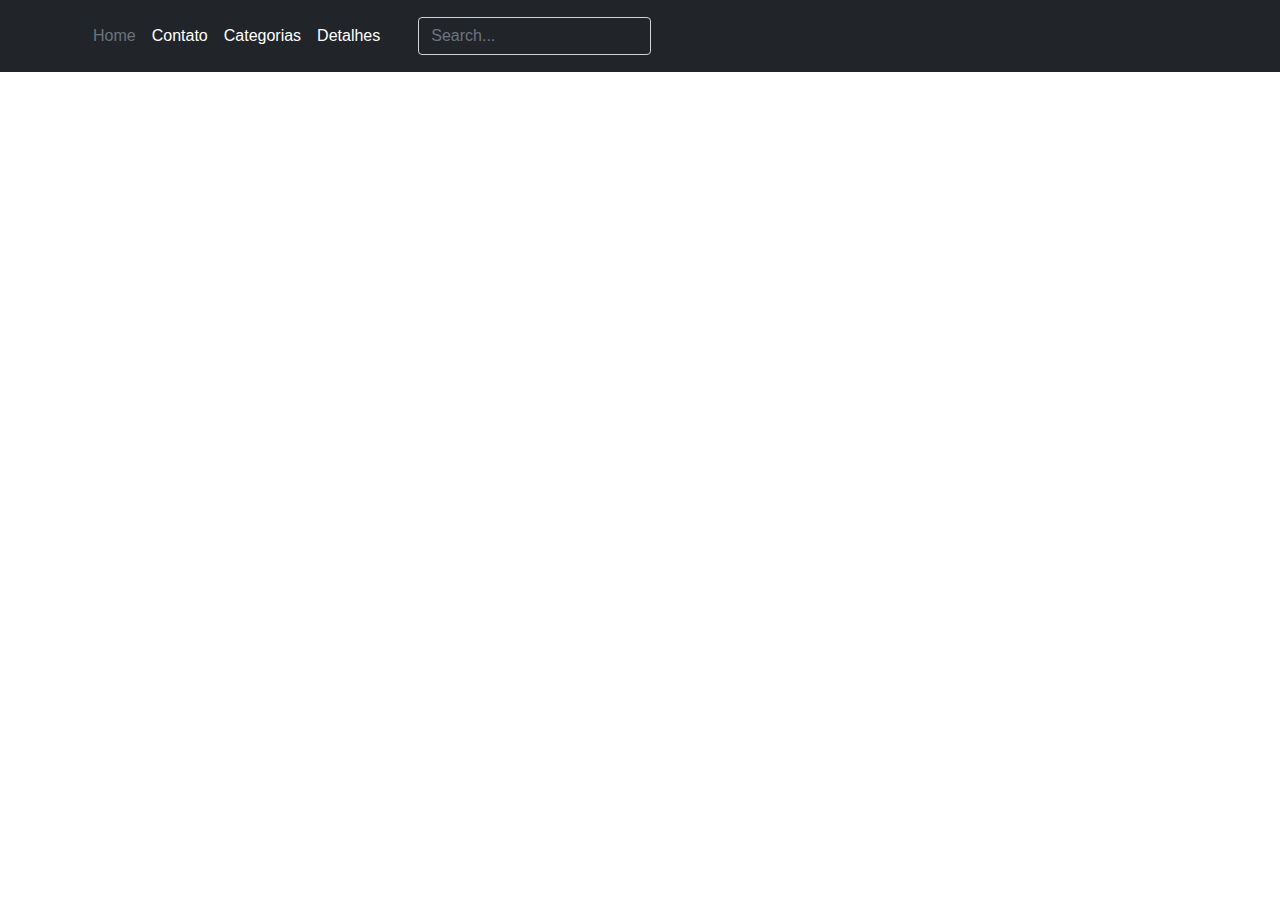
==== categorias.html @ 67e751a1 "adicionando a pagina categorias" ====
<!DOCTYPE html>
<html lang="pt-br">
<head>
    <meta charset="UTF-8">
    <meta name="viewport" content="width=device-width, initial-scale=1.0">
    <title>Eco Trend</title>
    <link rel="stylesheet" href="style.css">
    <link rel="stylesheet" href="https://maxcdn.bootstrapcdn.com/bootstrap/4.5.2/css/bootstrap.min.css">


</head>
<body>
    <header class="p-3 text-bg-dark">
        <div class="container">
            <div class="d-flex flex-wrap align-items-center justify-content-center justify-content-lg-start">
                <ul class="nav col-12 col-lg-auto me-lg-auto mb-2 justify-content-center mb-md-0">
                    <li><a href="index.html" class="nav-link px-2 text-secondary">Home</a></li>
                    <li><a href="#" class="nav-link px-2 text-white">Contato</a></li>
                    <li><a href="categorias.html" class="nav-link px-2 text-white">Categorias</a></li>
                    <li><a href="#" class="nav-link px-2 text-white">Detalhes</a></li>
                </ul>
                <form class="col-12 col-lg-auto mb-3 mb-lg-0 me-lg-3" role="search">
                    <input type="search" class="form-control form-control-dark text-bg-dark" placeholder="Search..."
                        aria-label="Search">
                </form>
            </div>
        </div>
    </header>
    
</body>
<script src="https://code.jquery.com/jquery-3.3.1.slim.min.js" integrity="sha384-q8i/X+965DzO0rT7abK41JStQIAqVgRVzpbzo5smXKp4YfRvH+8abtTE1Pi6jizo" crossorigin="anonymous"></script>
<script src="https://cdn.jsdelivr.net/npm/popper.js@1.14.3/dist/umd/popper.min.js" integrity="sha384-ZMP7rVo3mIykV+2+9J3UJ46jBk0WLaUAdn689aCwoqbBJiSnjAK/l8WvCWPIPm49" crossorigin="anonymous"></script>
<script src="https://cdn.jsdelivr.net/npm/bootstrap@4.1.3/dist/js/bootstrap.min.js" integrity="sha384-ChfqqxuZUCnJSK3+MXmPNIyE6ZbWh2IMqE241rYiqJxyMiZ6OW/JmZQ5stwEULTy" crossorigin="anonymous"></script>

</html>
---- style.css ----
.p-3 {
    padding: 1rem !important;
}

.text-bg-dark {
    color: #fff !important;
    background-color: RGBA(var(--bs-dark-rgb), var(--bs-bg-opacity, 1)) !important;
}
*, ::after, ::before {
    box-sizing: border-box;
}

header {
    display: block;
    unicode-bidi: isolate;
}
body {
    margin: 0;
    font-family: var(--bs-body-font-family);
    font-size: var(--bs-body-font-size);
    font-weight: var(--bs-body-font-weight);
    line-height: var(--bs-body-line-height);
    color: var(--bs-body-color);
    text-align: var(--bs-body-text-align);
    background-color: var(--bs-body-bg);
    -webkit-text-size-adjust: 100%;
    -webkit-tap-highlight-color: transparent;
}
:root {
    --bs-breakpoint-xs: 0;
    --bs-breakpoint-sm: 576px;
    --bs-breakpoint-md: 768px;
    --bs-breakpoint-lg: 992px;
    --bs-breakpoint-xl: 1200px;
    --bs-breakpoint-xxl: 1400px;
}
:root, [data-bs-theme=light] {
    --bs-blue: #0d6efd;
    --bs-indigo: #6610f2;
    --bs-purple: #6f42c1;
    --bs-pink: #d63384;
    --bs-red: #dc3545;
    --bs-orange: #fd7e14;
    --bs-yellow: #ffc107;
    --bs-green: #198754;
    --bs-teal: #20c997;
    --bs-cyan: #0dcaf0;
    --bs-black: #000;
    --bs-white: #fff;
    --bs-gray: #6c757d;
    --bs-gray-dark: #343a40;
    --bs-gray-100: #f8f9fa;
    --bs-gray-200: #e9ecef;
    --bs-gray-300: #dee2e6;
    --bs-gray-400: #ced4da;
    --bs-gray-500: #adb5bd;
    --bs-gray-600: #6c757d;
    --bs-gray-700: #495057;
    --bs-gray-800: #343a40;
    --bs-gray-900: #212529;
    --bs-primary: #0d6efd;
    --bs-secondary: #6c757d;
    --bs-success: #198754;
    --bs-info: #0dcaf0;
    --bs-warning: #ffc107;
    --bs-danger: #dc3545;
    --bs-light: #f8f9fa;
    --bs-dark: #212529;
    --bs-primary-rgb: 13, 110, 253;
    --bs-secondary-rgb: 108, 117, 125;
    --bs-success-rgb: 25, 135, 84;
    --bs-info-rgb: 13, 202, 240;
    --bs-warning-rgb: 255, 193, 7;
    --bs-danger-rgb: 220, 53, 69;
    --bs-light-rgb: 248, 249, 250;
    --bs-dark-rgb: 33, 37, 41;
    --bs-primary-text-emphasis: #052c65;
    --bs-secondary-text-emphasis: #2b2f32;
    --bs-success-text-emphasis: #0a3622;
    --bs-info-text-emphasis: #055160;
    --bs-warning-text-emphasis: #664d03;
    --bs-danger-text-emphasis: #58151c;
    --bs-light-text-emphasis: #495057;
    --bs-dark-text-emphasis: #495057;
    --bs-primary-bg-subtle: #cfe2ff;
    --bs-secondary-bg-subtle: #e2e3e5;
    --bs-success-bg-subtle: #d1e7dd;

}
:root {
    --docsearch-primary-color: #5468ff;
    --docsearch-text-color: #1c1e21;
    --docsearch-spacing: 12px;
    --docsearch-icon-stroke-width: 1.4;
    --docsearch-highlight-color: var(--docsearch-primary-color);
    --docsearch-muted-color: #969faf;
    --docsearch-container-background: rgba(101,108,133,0.8);
    --docsearch-logo-color: #5468ff;
    --docsearch-modal-width: 560px;
    --docsearch-modal-height: 600px;
    --docsearch-modal-background: #f5f6f7;
    --docsearch-modal-shadow: inset 1px 1px 0 0 hsla(0,0%,100%,0.5), 0 3px 8px 0 #555a64;
    --docsearch-searchbox-height: 56px;
    --docsearch-searchbox-background: #ebedf0;
    --docsearch-searchbox-focus-background: #fff;
    --docsearch-searchbox-shadow: inset 0 0 0 2px var(--docsearch-primary-color);
    --docsearch-hit-height: 56px;
    --docsearch-hit-color: #444950;
    --docsearch-hit-active-color: #fff;
    --docsearch-hit-background: #fff;
    --docsearch-hit-shadow: 0 1px 3px 0 #d4d9e1;
    --docsearch-key-gradient: linear-gradient(-225deg,#d5dbe4,#f8f8f8);
    --docsearch-key-shadow: inset 0 -2px 0 0 #cdcde6, inset 0 0 1px 1px #fff, 0 1px 2px 1px rgba(30,35,90,0.4);
    --docsearch-key-pressed-shadow: inset 0 -2px 0 0 #cdcde6, inset 0 0 1px 1px #fff, 0 1px 1px 0 rgba(30,35,90,0.4);
    --docsearch-footer-height: 44px;
    --docsearch-footer-background: #fff;
    --docsearch-footer-shadow: 0 -1px 0 0 #e0e3e8, 0 -3px 6px 0 rgba(69,98,155,0.12);
}
*, ::after, ::before {
    box-sizing: border-box;
}
*, ::after, ::before {
    box-sizing: border-box;
}
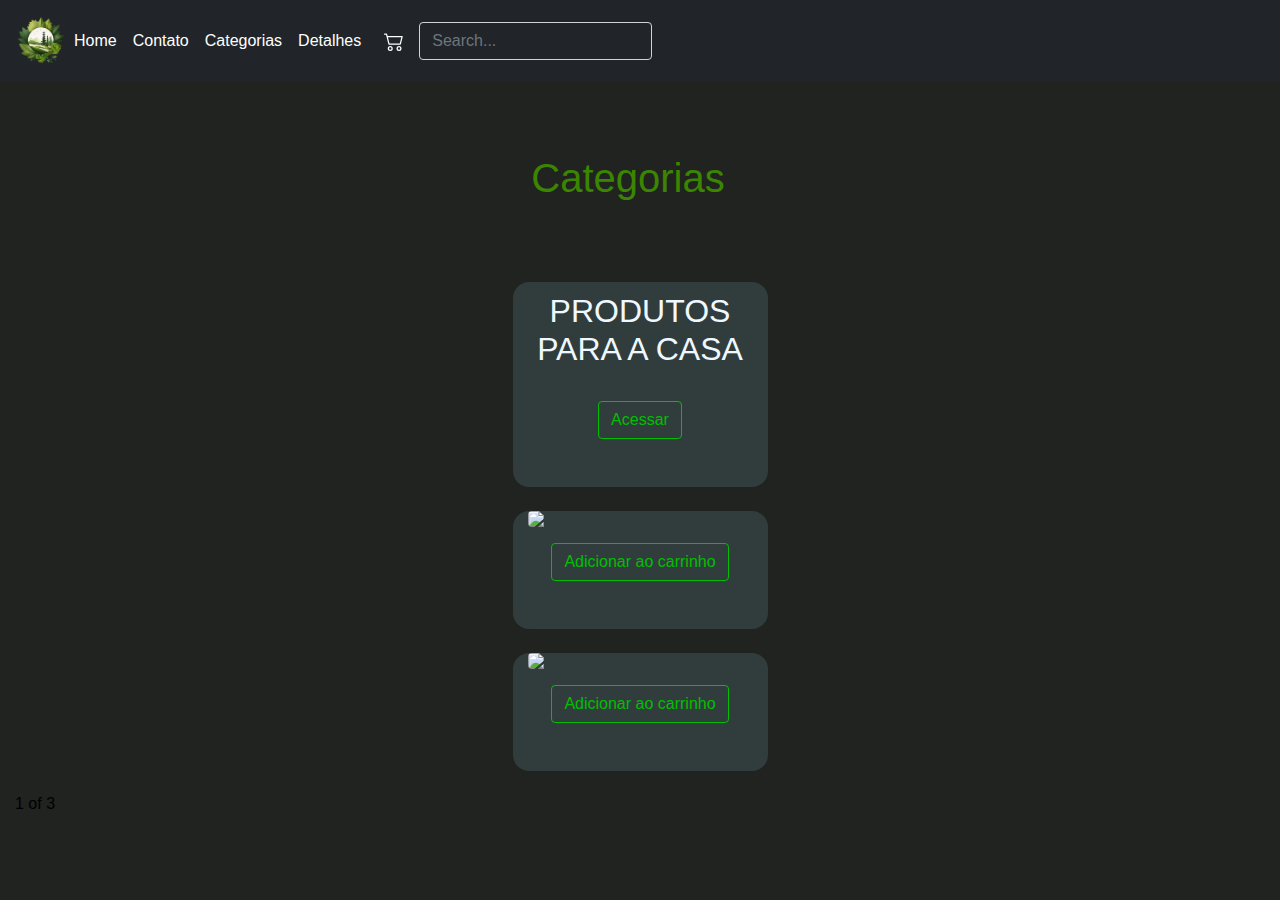
==== commit 868f957d: "criando arquivo categorias" ====
--- a/categorias.html
+++ b/categorias.html
@@ -1,35 +1,66 @@
 <!DOCTYPE html>
 <html lang="pt-br">
+
 <head>
     <meta charset="UTF-8">
     <meta name="viewport" content="width=device-width, initial-scale=1.0">
+    <link rel="stylesheet" href="https://maxcdn.bootstrapcdn.com/bootstrap/4.5.2/css/bootstrap.min.css">
+    <link rel="stylesheet" href="style.css">
     <title>Eco Trend</title>
-    <link rel="stylesheet" href="style.css">
-    <link rel="stylesheet" href="https://maxcdn.bootstrapcdn.com/bootstrap/4.5.2/css/bootstrap.min.css">
+</head>
 
-
-</head>
 <body>
+    
     <header class="p-3 text-bg-dark">
-        <div class="container">
             <div class="d-flex flex-wrap align-items-center justify-content-center justify-content-lg-start">
+              <img src="img/logo.png" class="img img-fluid logo">
                 <ul class="nav col-12 col-lg-auto me-lg-auto mb-2 justify-content-center mb-md-0">
-                    <li><a href="index.html" class="nav-link px-2 text-secondary">Home</a></li>
+                    <li><a href="index.html" class="nav-link px-2 text-white">Home</a></li>
                     <li><a href="#" class="nav-link px-2 text-white">Contato</a></li>
                     <li><a href="categorias.html" class="nav-link px-2 text-white">Categorias</a></li>
                     <li><a href="#" class="nav-link px-2 text-white">Detalhes</a></li>
                 </ul>
-                <form class="col-12 col-lg-auto mb-3 mb-lg-0 me-lg-3" role="search">
+                <svg xmlns="http://www.w3.org/2000/svg" width="20" height="20" fill="currentColor" class="bi bi-cart2" viewBox="0 0 16 16">
+                    <path d="M0 2.5A.5.5 0 0 1 .5 2H2a.5.5 0 0 1 .485.379L2.89 4H14.5a.5.5 0 0 1 .485.621l-1.5 6A.5.5 0 0 1 13 11H4a.5.5 0 0 1-.485-.379L1.61 3H.5a.5.5 0 0 1-.5-.5M3.14 5l1.25 5h8.22l1.25-5zM5 13a1 1 0 1 0 0 2 1 1 0 0 0 0-2m-2 1a2 2 0 1 1 4 0 2 2 0 0 1-4 0m9-1a1 1 0 1 0 0 2 1 1 0 0 0 0-2m-2 1a2 2 0 1 1 4 0 2 2 0 0 1-4 0"/>
+                  </svg>
+                <form class="col-9 col-lg-auto mb-3 mb-lg-0 me-lg-3" role="search">
                     <input type="search" class="form-control form-control-dark text-bg-dark" placeholder="Search..."
                         aria-label="Search">
                 </form>
             </div>
+    </header>
+    <div class="container text-center mt-5">
+        <div class="row rounded">
+            <div class="col rounded-1 mr-4 mb-4 mt-4">
+                  <h1 style="color: rgb(60, 133, 0);">Categorias</h1>
+            </div>
+          </div>
+    </div>
+    <div class="container">
+        <div class=" text-center mt-5 row justify-content-md-center">
+        <div class="col-lg-3">
+            <div class="col rounded-1 mr-4 mb-4 " style="background-color: rgb(49, 61, 61); padding-top: 10px;">
+              <h2 style="color: aliceblue;"> PRODUTOS PARA A CASA</p>
+              <button type="button" class="btn btn-outline-danger mt-3 mb-5">Acessar</button>
+            </div>
+            <div class="col rounded-1 mr-4 mb-4" style="background-color: rgb(49, 61, 61); ">
+              <img class="d-block w-100 mt-3 img-fluid rounded" src="https://store.ecoaliza.com.br/wp-content/uploads/2024/05/Design-sem-nome-1-441x441.jpg" >
+              <button type="button" class="btn btn-outline-danger mt-3 mb-5">Adicionar ao carrinho</button>
+            </div>
+            <div class="col rounded-1 mr-4 mb-4" style="background-color: rgb(49, 61, 61); ">
+              <img class="d-block w-100 mt-3 img-fluid rounded" src="https://store.ecoaliza.com.br/wp-content/uploads/2024/06/15199696312_home20spray20lavanda-2-441x441.jpg" >
+              <button type="button" class="btn btn-outline-danger mt-3 mb-5">Adicionar ao carrinho</button>
+            </div>
+          </div>
         </div>
-    </header>
+    </div>
+    <div class="">
+        <div class="col col-lg-2">
+          1 of 3
+        </div>
+
+
     
 </body>
-<script src="https://code.jquery.com/jquery-3.3.1.slim.min.js" integrity="sha384-q8i/X+965DzO0rT7abK41JStQIAqVgRVzpbzo5smXKp4YfRvH+8abtTE1Pi6jizo" crossorigin="anonymous"></script>
-<script src="https://cdn.jsdelivr.net/npm/popper.js@1.14.3/dist/umd/popper.min.js" integrity="sha384-ZMP7rVo3mIykV+2+9J3UJ46jBk0WLaUAdn689aCwoqbBJiSnjAK/l8WvCWPIPm49" crossorigin="anonymous"></script>
-<script src="https://cdn.jsdelivr.net/npm/bootstrap@4.1.3/dist/js/bootstrap.min.js" integrity="sha384-ChfqqxuZUCnJSK3+MXmPNIyE6ZbWh2IMqE241rYiqJxyMiZ6OW/JmZQ5stwEULTy" crossorigin="anonymous"></script>
 
-</html>+    --- a/style.css
+++ b/style.css
@@ -22,7 +22,7 @@
     line-height: var(--bs-body-line-height);
     color: var(--bs-body-color);
     text-align: var(--bs-body-text-align);
-    background-color: var(--bs-body-bg);
+    background-color: rgb(32, 35, 32);
     -webkit-text-size-adjust: 100%;
     -webkit-tap-highlight-color: transparent;
 }
@@ -121,4 +121,20 @@
 }
 *, ::after, ::before {
     box-sizing: border-box;
-}+}
+.rounded-1{
+    border-radius: 1rem;
+}
+
+.imagens{
+    height: 600px;
+    width: 100px;
+}
+.logo{
+    max-width: 50px;
+}
+.btn {
+    border-color: rgb(0, 191, 0);
+    color:  rgb(0, 191, 0);
+}
+
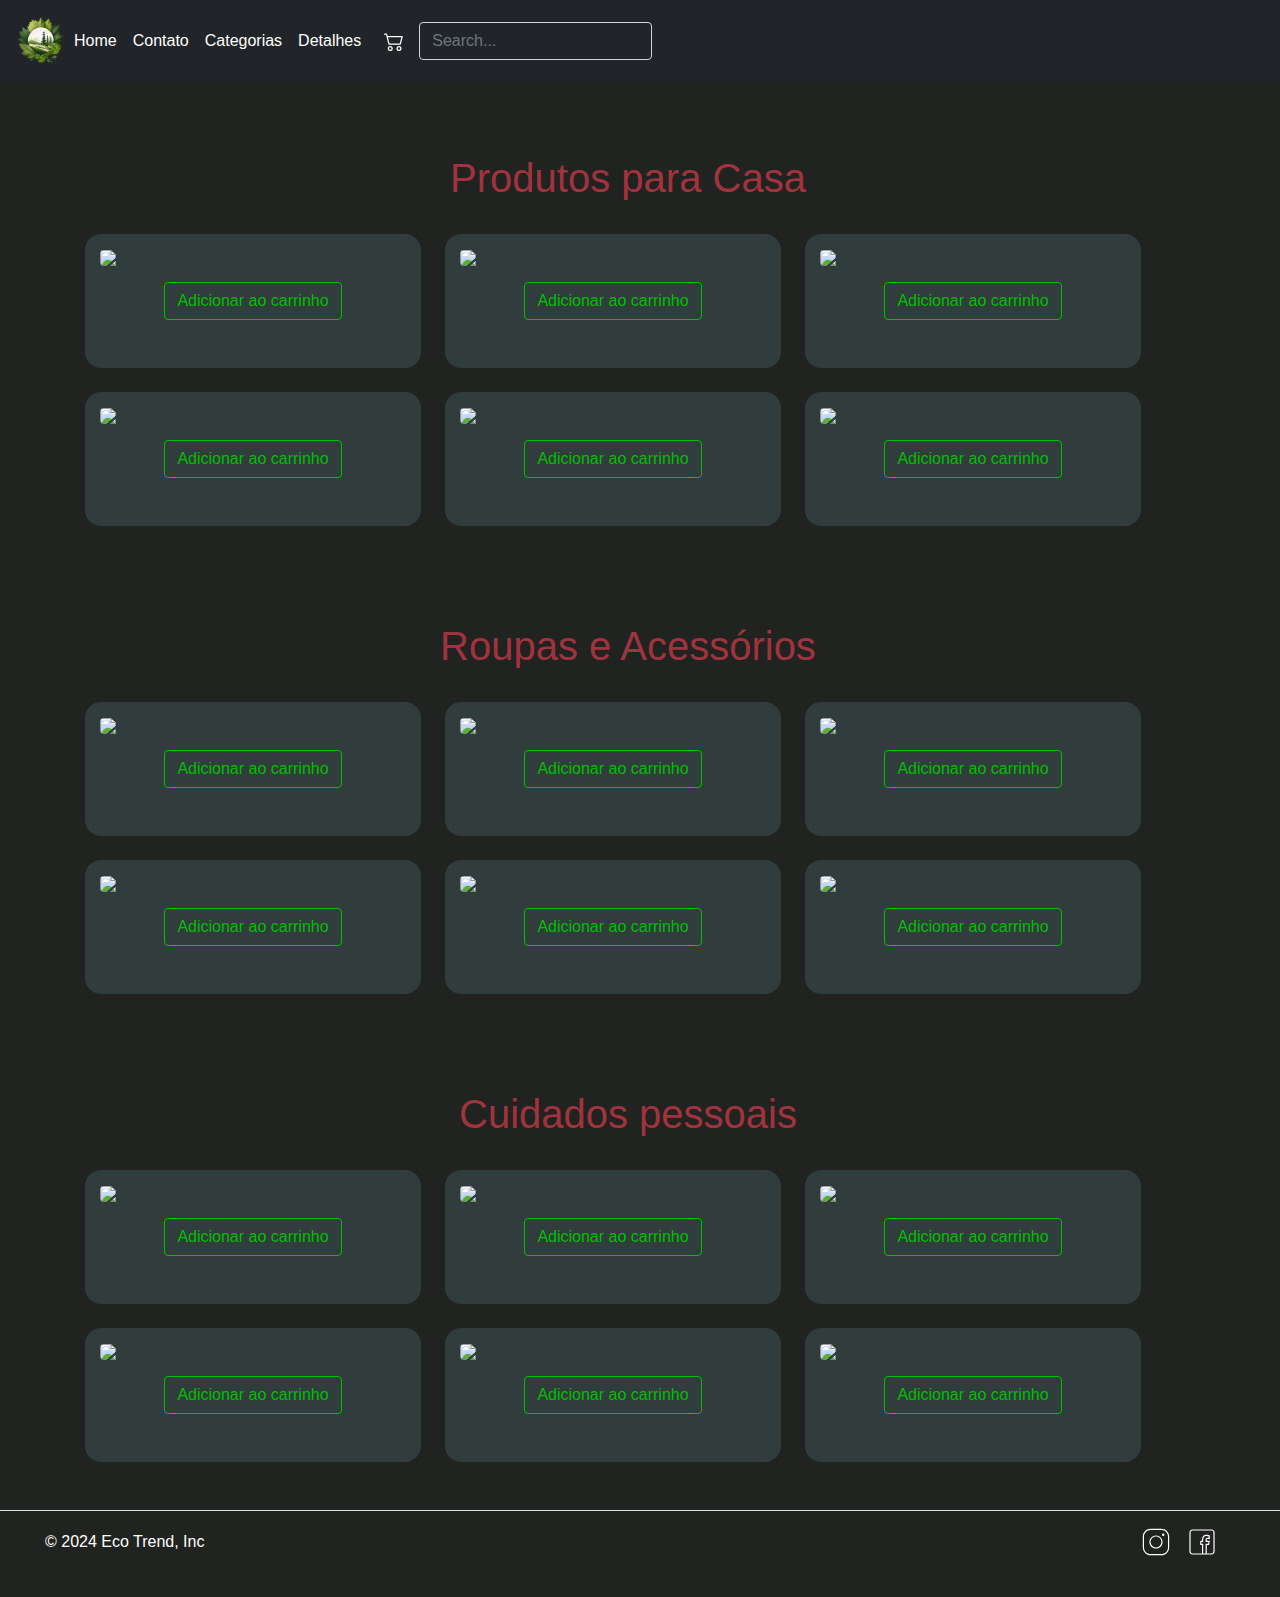
==== commit 242d519e: "corrigindo paginas categorias e index" ====
--- a/categorias.html
+++ b/categorias.html
@@ -9,7 +9,7 @@
     <title>Eco Trend</title>
 </head>
 
-<body>
+
     
     <header class="p-3 text-bg-dark">
             <div class="d-flex flex-wrap align-items-center justify-content-center justify-content-lg-start">
@@ -29,38 +29,141 @@
                 </form>
             </div>
     </header>
+  
+<body>
     <div class="container text-center mt-5">
         <div class="row rounded">
-            <div class="col rounded-1 mr-4 mb-4 mt-4">
-                  <h1 style="color: rgb(60, 133, 0);">Categorias</h1>
-            </div>
+          <div class="col rounded-1 mr-4 mb-4 mt-4">
+            <h1 style="color: rgb(160, 51, 62);">Produtos para Casa</h1>
           </div>
-    </div>
-    <div class="container">
-        <div class=" text-center mt-5 row justify-content-md-center">
-        <div class="col-lg-3">
-            <div class="col rounded-1 mr-4 mb-4 " style="background-color: rgb(49, 61, 61); padding-top: 10px;">
-              <h2 style="color: aliceblue;"> PRODUTOS PARA A CASA</p>
-              <button type="button" class="btn btn-outline-danger mt-3 mb-5">Acessar</button>
-            </div>
+        </div>
+        <div class="row col-lg-auto">
+          <div class="col rounded-1 mr-4 mb-4" style="background-color: rgb(49, 61, 61);">
+            <img class="d-block w-100 mt-3 img-fluid rounded" src="https://store.ecoaliza.com.br/wp-content/uploads/2024/05/Design-sem-nome-11-1-441x441.png" >
+            <button type="button" class="btn btn-outline-danger mt-3 mb-5">Adicionar ao carrinho</button>
+          </div>
+          <div class="col rounded-1 mr-4 mb-4" style="background-color: rgb(49, 61, 61); ">
+            <img class="d-block w-100 mt-3 img-fluid rounded" src="https://store.ecoaliza.com.br/wp-content/uploads/2024/05/Design-sem-nome-1-441x441.jpg" >
+            <button type="button" class="btn btn-outline-danger mt-3 mb-5">Adicionar ao carrinho</button>
+          </div>
+          <div class="col rounded-1 mr-4 mb-4" style="background-color: rgb(49, 61, 61); ">
+            <img class="d-block w-100 mt-3 img-fluid rounded" src="https://store.ecoaliza.com.br/wp-content/uploads/2024/06/15199696312_home20spray20lavanda-2-441x441.jpg" >
+            <button type="button" class="btn btn-outline-danger mt-3 mb-5">Adicionar ao carrinho</button>
+          </div>
+        </div>
+        <div class="row col-lg-auto">
             <div class="col rounded-1 mr-4 mb-4" style="background-color: rgb(49, 61, 61); ">
-              <img class="d-block w-100 mt-3 img-fluid rounded" src="https://store.ecoaliza.com.br/wp-content/uploads/2024/05/Design-sem-nome-1-441x441.jpg" >
+              <img class="d-block w-100 mt-3 img-fluid rounded" src="https://store.ecoaliza.com.br/wp-content/uploads/2023/10/MG_3375-300x300.jpg" >
               <button type="button" class="btn btn-outline-danger mt-3 mb-5">Adicionar ao carrinho</button>
             </div>
             <div class="col rounded-1 mr-4 mb-4" style="background-color: rgb(49, 61, 61); ">
-              <img class="d-block w-100 mt-3 img-fluid rounded" src="https://store.ecoaliza.com.br/wp-content/uploads/2024/06/15199696312_home20spray20lavanda-2-441x441.jpg" >
+                <img class="d-block w-100 mt-3 img-fluid rounded" src="https://store.ecoaliza.com.br/wp-content/uploads/2023/10/MG_3379-300x300.jpg" >
+                <button type="button" class="btn btn-outline-danger mt-3 mb-5">Adicionar ao carrinho</button>
+              </div>
+              <div class="col rounded-1 mr-4 mb-4" style="background-color: rgb(49, 61, 61); ">
+                <img class="d-block w-100 mt-3 img-fluid rounded" src="https://store.ecoaliza.com.br/wp-content/uploads/2021/09/Cumbuca-tigela-bowl-De-Coco-Natural-400x400.jpg " >
+                <button type="button" class="btn btn-outline-danger mt-3 mb-5">Adicionar ao carrinho</button>
+              </div>
+        </div>
+      </div>
+
+      <div class="container text-center mt-5">
+        <div class="row rounded">
+          <div class="col rounded-1 mr-4 mb-4 mt-4">
+            <h1 style="color: rgb(160, 51, 62);">Roupas e Acessórios</h1>
+          </div>
+        </div>
+        <div class="row col-lg-auto">
+          <div class="col rounded-1 mr-4 mb-4" style="background-color: rgb(49, 61, 61);">
+            <img class="d-block w-100 mt-3 img-fluid rounded" src="https://store.ecoaliza.com.br/wp-content/uploads/2020/09/20200625_211443-300x300.jpg">
+            <button type="button" class="btn btn-outline-danger mt-3 mb-5">Adicionar ao carrinho</button>
+          </div>
+          <div class="col rounded-1 mr-4 mb-4" style="background-color: rgb(49, 61, 61); ">
+            <img class="d-block w-100 mt-3 img-fluid rounded" src="https://store.ecoaliza.com.br/wp-content/uploads/2020/09/IMG_20200309_1922571091531366361406000-scaled-300x300.jpg" >
+            <button type="button" class="btn btn-outline-danger mt-3 mb-5">Adicionar ao carrinho</button>
+          </div>
+          <div class="col rounded-1 mr-4 mb-4" style="background-color: rgb(49, 61, 61); ">
+            <img class="d-block w-100 mt-3 img-fluid rounded" src="https://store.ecoaliza.com.br/wp-content/uploads/2020/09/IMG_20200309_1908506027091149090513194-1-scaled-300x300.jpg" >
+            <button type="button" class="btn btn-outline-danger mt-3 mb-5">Adicionar ao carrinho</button>
+          </div>
+        </div>
+        <div class="row col-lg-auto">
+            <div class="col rounded-1 mr-4 mb-4" style="background-color: rgb(49, 61, 61); ">
+              <img class="d-block w-100 mt-3 img-fluid rounded" src="https://static.wixstatic.com/media/3042b8_96d6c2cf3bf54c8781ab7899200e3efa~mv2_d_3265_4928_s_4_2.jpg/v1/fill/w_348,h_525,al_c,q_80,usm_0.66_1.00_0.01,enc_auto/3042b8_96d6c2cf3bf54c8781ab7899200e3efa~mv2_d_3265_4928_s_4_2.jpg" >
               <button type="button" class="btn btn-outline-danger mt-3 mb-5">Adicionar ao carrinho</button>
             </div>
+            <div class="col rounded-1 mr-4 mb-4" style="background-color: rgb(49, 61, 61); ">
+                <img class="d-block w-100 mt-3 img-fluid rounded" src="https://static.wixstatic.com/media/3042b8_47e781b7dc024c25a868024bb8c7c86f~mv2_d_3265_4928_s_4_2.jpg/v1/fill/w_348,h_525,al_c,q_80,usm_0.66_1.00_0.01,enc_auto/3042b8_47e781b7dc024c25a868024bb8c7c86f~mv2_d_3265_4928_s_4_2.jpg" >
+                <button type="button" class="btn btn-outline-danger mt-3 mb-5">Adicionar ao carrinho</button>
+              </div>
+              <div class="col rounded-1 mr-4 mb-4" style="background-color: rgb(49, 61, 61); ">
+                <img class="d-block w-100 mt-3 img-fluid rounded" src="https://static.wixstatic.com/media/3042b8_001130ba21444b8086315e81b2793019~mv2_d_3265_4928_s_4_2.jpg/v1/fill/w_348,h_525,al_c,q_80,usm_0.66_1.00_0.01,enc_auto/3042b8_001130ba21444b8086315e81b2793019~mv2_d_3265_4928_s_4_2.jpg" >
+                <button type="button" class="btn btn-outline-danger mt-3 mb-5">Adicionar ao carrinho</button>
+              </div>
+        </div>
+      </div>
+
+      <div class="container text-center mt-5">
+        <div class="row rounded">
+          <div class="col rounded-1 mr-4 mb-4 mt-4">
+            <h1 style="color: rgb(160, 51, 62);">Cuidados pessoais</h1>
           </div>
         </div>
-    </div>
-    <div class="">
-        <div class="col col-lg-2">
-          1 of 3
+        <div class="row col-lg-auto">
+          <div class="col rounded-1 mr-4 mb-4" style="background-color: rgb(49, 61, 61);">
+            <img class="d-block w-100 mt-3 img-fluid rounded" src="https://images.tcdn.com.br/img/img_prod/1102803/creme_para_maos_hidratante_nutritivo_e_anti_idade_a_base_de_oleo_de_coco_organico_premium_e_manteiga_5_1_bd66bb5d566b0e7e365c6e26a6ac8502.jpeg" >
+            <button type="button" class="btn btn-outline-danger mt-3 mb-5">Adicionar ao carrinho</button>
+          </div>
+          <div class="col rounded-1 mr-4 mb-4" style="background-color: rgb(49, 61, 61); ">
+            <img class="d-block w-100 mt-3 img-fluid rounded" src="https://images.tcdn.com.br/img/img_prod/1102803/mascara_capilar_para_nutricao_e_hidratacao_profunda_com_ingredientes_naturais_e_vegana_de_oleo_de_co_17_1_999bce895883e413f40235d901e15f92.jpg" >
+            <button type="button" class="btn btn-outline-danger mt-3 mb-5">Adicionar ao carrinho</button>
+          </div>
+          <div class="col rounded-1 mr-4 mb-4" style="background-color: rgb(49, 61, 61); ">
+            <img class="d-block w-100 mt-3 img-fluid rounded" src="https://images.tcdn.com.br/img/img_prod/1102803/oleo_de_coco_organico_premium_da_tailandia_para_hidratacao_e_nutricao_de_pele_e_cabelos_multiuso_100_11_1_18871281136cdc3334817fa98614c544.jpg" >
+            <button type="button" class="btn btn-outline-danger mt-3 mb-5">Adicionar ao carrinho</button>
+          </div>
         </div>
+        <div class="row col-lg-auto">
+            <div class="col rounded-1 mr-4 mb-4" style="background-color: rgb(49, 61, 61); ">
+              <img class="d-block w-100 mt-3 img-fluid rounded" src="https://acdn.mitiendanube.com/stores/002/028/679/products/123-eca228d0e5f2e0267417046423716105-1024-1024.webp" >
+              <button type="button" class="btn btn-outline-danger mt-3 mb-5">Adicionar ao carrinho</button>
+            </div>
+            <div class="col rounded-1 mr-4 mb-4" style="background-color: rgb(49, 61, 61); ">
+                <img class="d-block w-100 mt-3 img-fluid rounded" src="https://acdn.mitiendanube.com/stores/002/028/679/products/127-da39c5a73b234c141717046575906247-1024-1024.webp" >
+                <button type="button" class="btn btn-outline-danger mt-3 mb-5">Adicionar ao carrinho</button>
+              </div>
+              <div class="col rounded-1 mr-4 mb-4" style="background-color: rgb(49, 61, 61); ">
+                <img class="d-block w-100 mt-3 img-fluid rounded" src="https://acdn.mitiendanube.com/stores/002/028/679/products/165-bade8df8990cd12f1417071445650440-1024-1024.webp" >
+                <button type="button" class="btn btn-outline-danger mt-3 mb-5">Adicionar ao carrinho</button>
+              </div>
+        </div>
+      </div>
+    
+
 
 
     
 </body>
+<footer class="d-flex flex-wrap justify-content-between align-items-center py-3 my-4 border-top">
+    <div class="col-md-4 d-flex align-items-center">
+      <a href="/" class="mb-3 me-2 mb-md-0 text-body-secondary text-decoration-none lh-1">
+        <svg class="bi" width="30" height="24"><use xlink:href="#bootstrap"></use></svg>
+      </a>
+      <span class="mb-3 mb-md-0 text-body-secondary text-white">© 2024 Eco Trend, Inc</span>
+    </div>
+   
+    <ul class="nav col-md-4 justify-content-end list-unstyled d-flex mr-5">
+      <li class="ms-3"><a class="text-body-secondary mr-3" href="#"><svg xmlns="http://www.w3.org/2000/svg" x="0px" y="0px" width="30" height="30" viewBox="0 0 50 50"
+        style="fill:#FFFFFF;">
+        <path d="M 16 3 C 8.8324839 3 3 8.8324839 3 16 L 3 34 C 3 41.167516 8.8324839 47 16 47 L 34 47 C 41.167516 47 47 41.167516 47 34 L 47 16 C 47 8.8324839 41.167516 3 34 3 L 16 3 z M 16 5 L 34 5 C 40.086484 5 45 9.9135161 45 16 L 45 34 C 45 40.086484 40.086484 45 34 45 L 16 45 C 9.9135161 45 5 40.086484 5 34 L 5 16 C 5 9.9135161 9.9135161 5 16 5 z M 37 11 A 2 2 0 0 0 35 13 A 2 2 0 0 0 37 15 A 2 2 0 0 0 39 13 A 2 2 0 0 0 37 11 z M 25 14 C 18.936712 14 14 18.936712 14 25 C 14 31.063288 18.936712 36 25 36 C 31.063288 36 36 31.063288 36 25 C 36 18.936712 31.063288 14 25 14 z M 25 16 C 29.982407 16 34 20.017593 34 25 C 34 29.982407 29.982407 34 25 34 C 20.017593 34 16 29.982407 16 25 C 16 20.017593 20.017593 16 25 16 z"></path>
+        </svg></a></li>
+
+      <li class="ms-3"><a class="text-body-secondary" href="#"><svg xmlns="http://www.w3.org/2000/svg" x="0px" y="0px" width="30" height="30" viewBox="0 0 50 50"
+        style="fill:#FFFFFF;">
+        <path d="M 9 4 C 6.2504839 4 4 6.2504839 4 9 L 4 41 C 4 43.749516 6.2504839 46 9 46 L 25.832031 46 A 1.0001 1.0001 0 0 0 26.158203 46 L 31.832031 46 A 1.0001 1.0001 0 0 0 32.158203 46 L 41 46 C 43.749516 46 46 43.749516 46 41 L 46 9 C 46 6.2504839 43.749516 4 41 4 L 9 4 z M 9 6 L 41 6 C 42.668484 6 44 7.3315161 44 9 L 44 41 C 44 42.668484 42.668484 44 41 44 L 33 44 L 33 30 L 36.820312 30 L 38.220703 23 L 33 23 L 33 21 C 33 20.442508 33.05305 20.398929 33.240234 20.277344 C 33.427419 20.155758 34.005822 20 35 20 L 38 20 L 38 14.369141 L 37.429688 14.097656 C 37.429688 14.097656 35.132647 13 32 13 C 29.75 13 27.901588 13.896453 26.71875 15.375 C 25.535912 16.853547 25 18.833333 25 21 L 25 23 L 22 23 L 22 30 L 25 30 L 25 44 L 9 44 C 7.3315161 44 6 42.668484 6 41 L 6 9 C 6 7.3315161 7.3315161 6 9 6 z M 32 15 C 34.079062 15 35.38736 15.458455 36 15.701172 L 36 18 L 35 18 C 33.849178 18 32.926956 18.0952 32.150391 18.599609 C 31.373826 19.104024 31 20.061492 31 21 L 31 25 L 35.779297 25 L 35.179688 28 L 31 28 L 31 44 L 27 44 L 27 28 L 24 28 L 24 25 L 27 25 L 27 21 C 27 19.166667 27.464088 17.646453 28.28125 16.625 C 29.098412 15.603547 30.25 15 32 15 z"></path>
+        </svg></a></li>
+    </ul>
+  </footer>
+
 
     --- a/style.css
+++ b/style.css
@@ -137,4 +137,18 @@
     border-color: rgb(0, 191, 0);
     color:  rgb(0, 191, 0);
 }
+.conteudo-home-column{
+    display: flex;
+    flex-direction: column;
+    padding: 30px;
+}
+.conteudo-home-row{
+    display: flex;
+    flex-direction: row;
+    flex-wrap: nowrap;
+}
+.counteudo-home-texto{
+    color: whitesmoke;
+    font-size: large;
+}
 
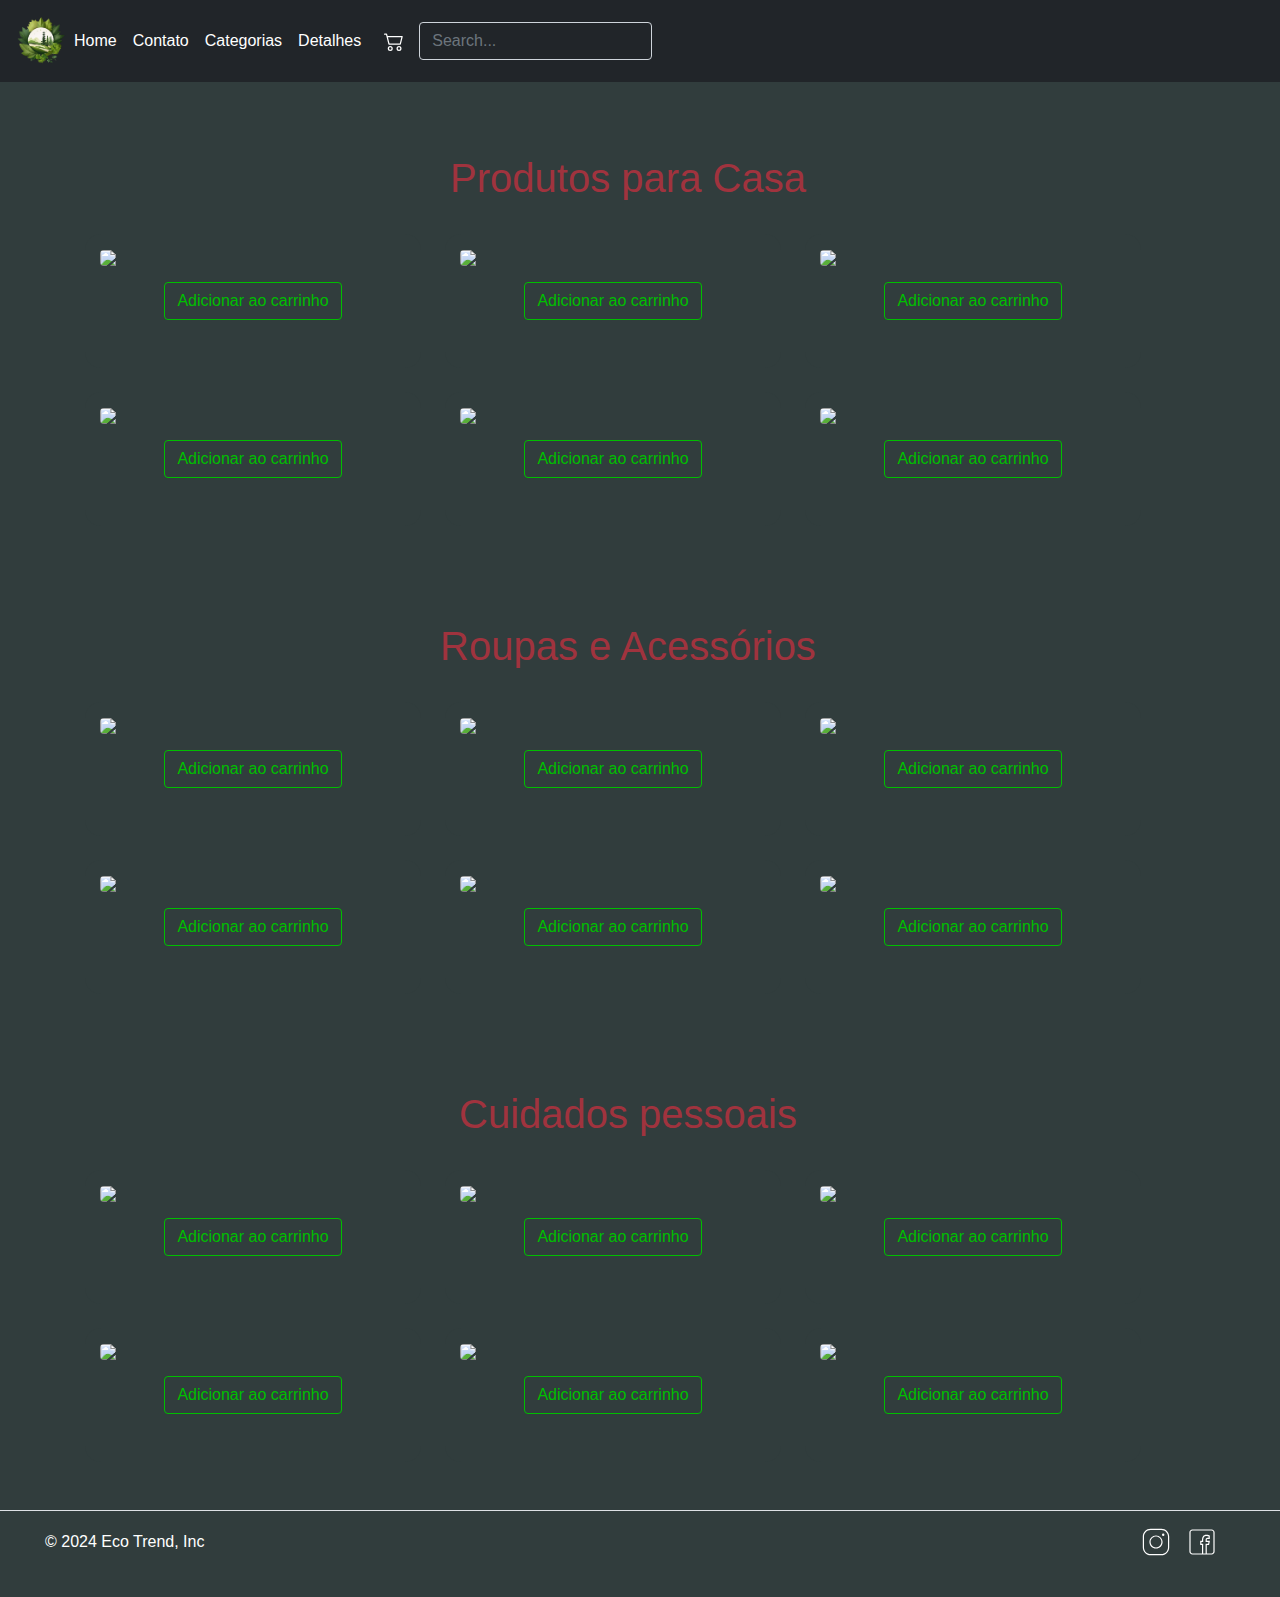
==== commit d39034fe: "Adicionando página de contato com formulário" ====
--- a/categorias.html
+++ b/categorias.html
@@ -16,7 +16,7 @@
               <img src="img/logo.png" class="img img-fluid logo">
                 <ul class="nav col-12 col-lg-auto me-lg-auto mb-2 justify-content-center mb-md-0">
                     <li><a href="index.html" class="nav-link px-2 text-white">Home</a></li>
-                    <li><a href="#" class="nav-link px-2 text-white">Contato</a></li>
+                    <li><a href="contato.html" class="nav-link px-2 text-white">Contato</a></li>
                     <li><a href="categorias.html" class="nav-link px-2 text-white">Categorias</a></li>
                     <li><a href="#" class="nav-link px-2 text-white">Detalhes</a></li>
                 </ul>
--- a/style.css
+++ b/style.css
@@ -152,3 +152,37 @@
     font-size: large;
 }
 
+body {
+    background-color: #313d3d;
+}
+.contact-form {
+    background: #ffffff;
+    margin-top: 50px;
+    padding: 32px;
+    border-radius: 8px;
+    box-shadow: 0 0 10px rgba(0, 0, 0, 0.1);
+}
+.contact-form h2 {
+    text-align: center;
+    margin-bottom: 24px;
+    color: #333;
+}
+.form-group label {
+    color: #fafafa; 
+    font-weight: bold;
+}
+.form-control {
+    border-radius: 4px;
+}
+.btn-custom {
+    width: 100%;
+    padding: 12px;
+    background-color: #f1022a;
+    color: #fff;
+    border: none;
+    border-radius: 4px;
+    font-weight: bold;
+}
+.btn-custom:hover {
+    background-color: #e68f8f;
+}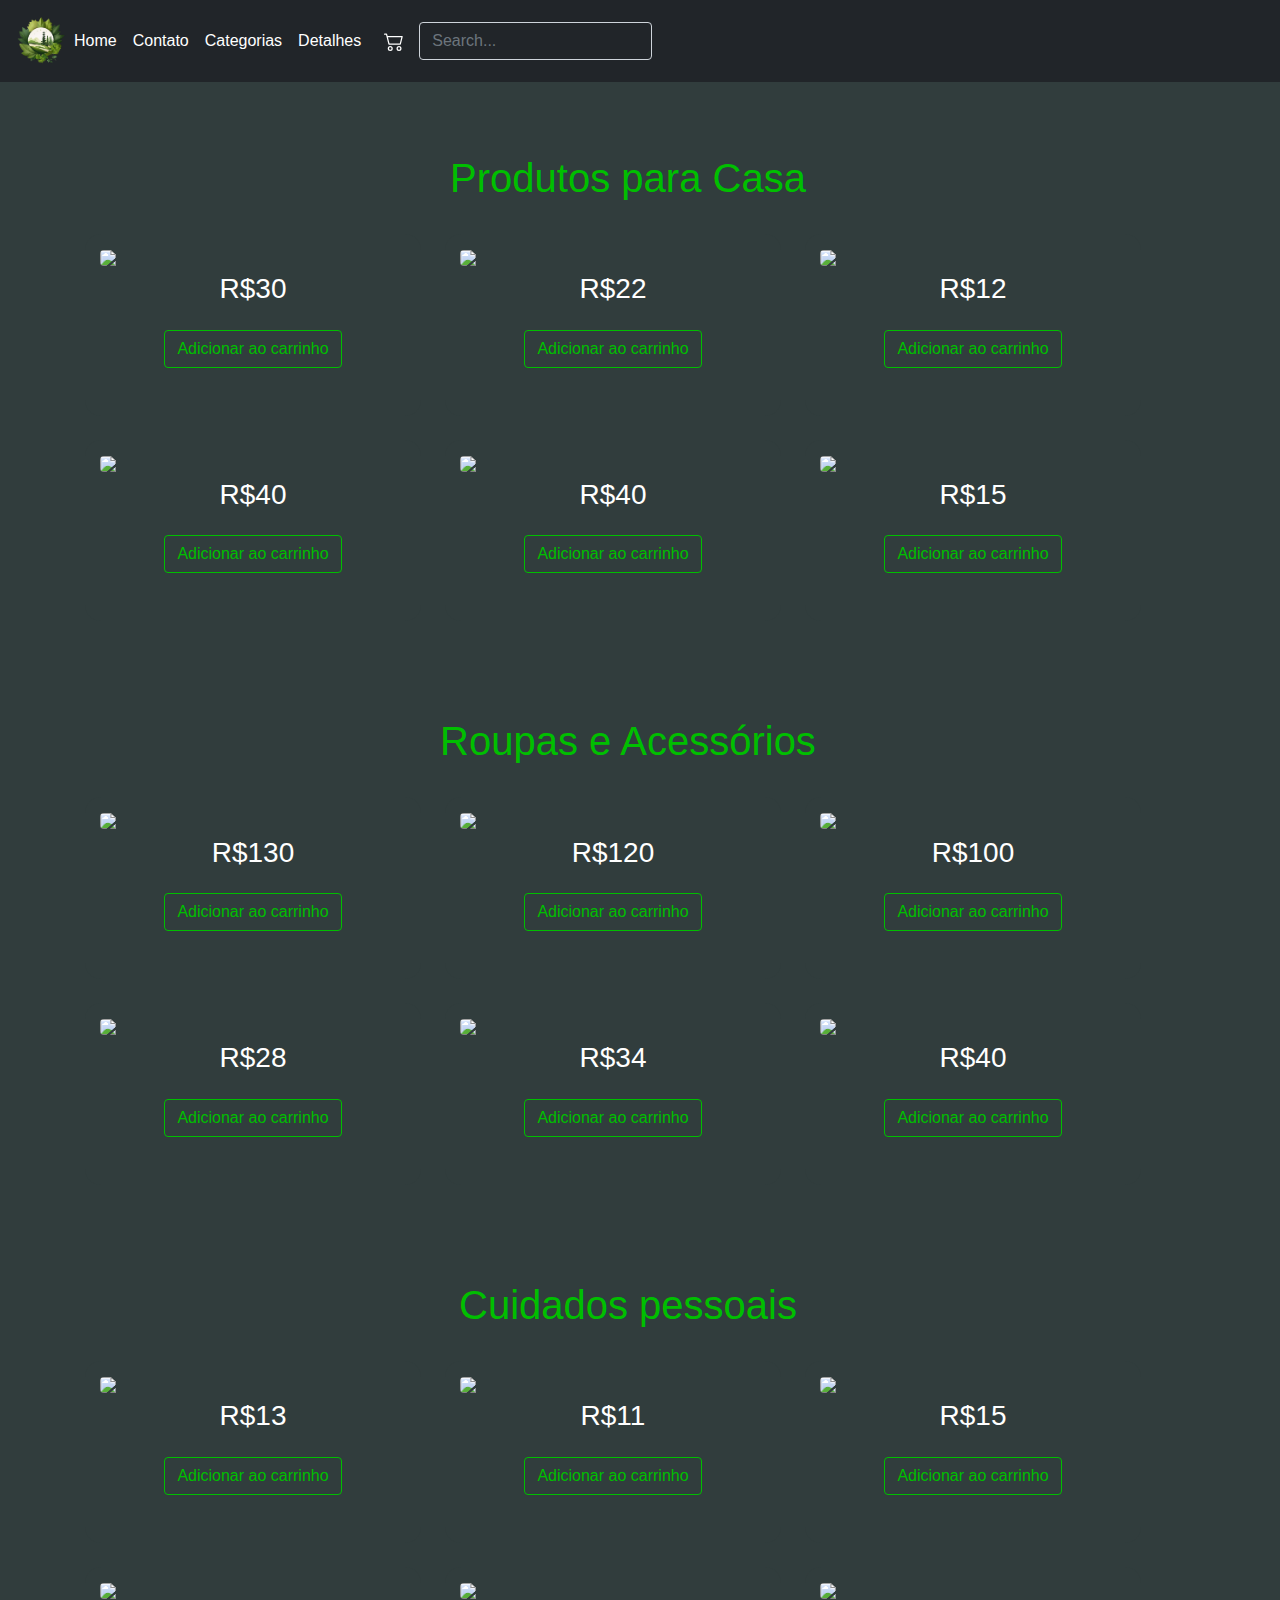
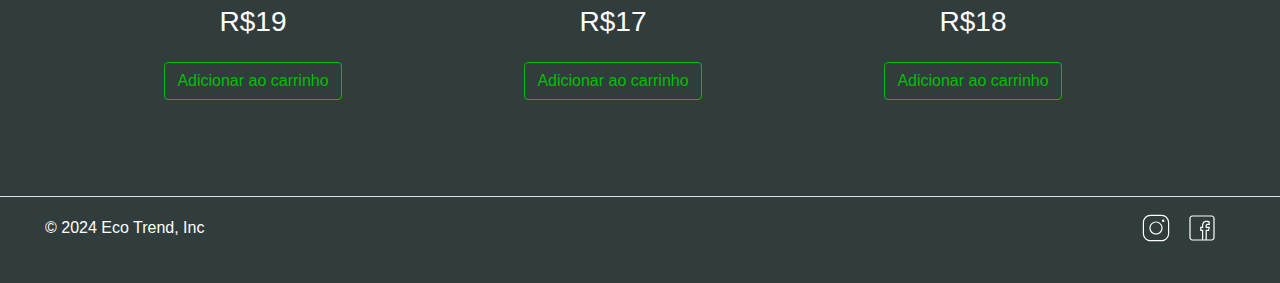
==== commit b22d77e8: "Adicionando preço" ====
--- a/categorias.html
+++ b/categorias.html
@@ -34,34 +34,40 @@
     <div class="container text-center mt-5">
         <div class="row rounded">
           <div class="col rounded-1 mr-4 mb-4 mt-4">
-            <h1 style="color: rgb(160, 51, 62);">Produtos para Casa</h1>
+            <h1 style="color:  rgb(0, 191, 0);">Produtos para Casa</h1>
           </div>
         </div>
         <div class="row col-lg-auto">
           <div class="col rounded-1 mr-4 mb-4" style="background-color: rgb(49, 61, 61);">
             <img class="d-block w-100 mt-3 img-fluid rounded" src="https://store.ecoaliza.com.br/wp-content/uploads/2024/05/Design-sem-nome-11-1-441x441.png" >
+            <h3 style="margin-top: 2%; color: #FFFFFF;">R$30</h3>
             <button type="button" class="btn btn-outline-danger mt-3 mb-5">Adicionar ao carrinho</button>
           </div>
           <div class="col rounded-1 mr-4 mb-4" style="background-color: rgb(49, 61, 61); ">
             <img class="d-block w-100 mt-3 img-fluid rounded" src="https://store.ecoaliza.com.br/wp-content/uploads/2024/05/Design-sem-nome-1-441x441.jpg" >
+            <h3 style="margin-top: 2%; color: #FFFFFF;">R$22</h3>
             <button type="button" class="btn btn-outline-danger mt-3 mb-5">Adicionar ao carrinho</button>
           </div>
           <div class="col rounded-1 mr-4 mb-4" style="background-color: rgb(49, 61, 61); ">
             <img class="d-block w-100 mt-3 img-fluid rounded" src="https://store.ecoaliza.com.br/wp-content/uploads/2024/06/15199696312_home20spray20lavanda-2-441x441.jpg" >
+            <h3 style="margin-top: 2%; color: #FFFFFF;">R$12</h3>
             <button type="button" class="btn btn-outline-danger mt-3 mb-5">Adicionar ao carrinho</button>
           </div>
         </div>
         <div class="row col-lg-auto">
             <div class="col rounded-1 mr-4 mb-4" style="background-color: rgb(49, 61, 61); ">
               <img class="d-block w-100 mt-3 img-fluid rounded" src="https://store.ecoaliza.com.br/wp-content/uploads/2023/10/MG_3375-300x300.jpg" >
+              <h3 style="margin-top: 2%; color: #FFFFFF;">R$40</h3>
               <button type="button" class="btn btn-outline-danger mt-3 mb-5">Adicionar ao carrinho</button>
             </div>
             <div class="col rounded-1 mr-4 mb-4" style="background-color: rgb(49, 61, 61); ">
                 <img class="d-block w-100 mt-3 img-fluid rounded" src="https://store.ecoaliza.com.br/wp-content/uploads/2023/10/MG_3379-300x300.jpg" >
+                <h3 style="margin-top: 2%; color: #FFFFFF;">R$40</h3>
                 <button type="button" class="btn btn-outline-danger mt-3 mb-5">Adicionar ao carrinho</button>
               </div>
               <div class="col rounded-1 mr-4 mb-4" style="background-color: rgb(49, 61, 61); ">
                 <img class="d-block w-100 mt-3 img-fluid rounded" src="https://store.ecoaliza.com.br/wp-content/uploads/2021/09/Cumbuca-tigela-bowl-De-Coco-Natural-400x400.jpg " >
+                <h3 style="margin-top: 2%; color: #FFFFFF;">R$15</h3>
                 <button type="button" class="btn btn-outline-danger mt-3 mb-5">Adicionar ao carrinho</button>
               </div>
         </div>
@@ -70,34 +76,40 @@
       <div class="container text-center mt-5">
         <div class="row rounded">
           <div class="col rounded-1 mr-4 mb-4 mt-4">
-            <h1 style="color: rgb(160, 51, 62);">Roupas e Acessórios</h1>
+            <h1 style="color:  rgb(0, 191, 0);">Roupas e Acessórios</h1>
           </div>
         </div>
         <div class="row col-lg-auto">
           <div class="col rounded-1 mr-4 mb-4" style="background-color: rgb(49, 61, 61);">
             <img class="d-block w-100 mt-3 img-fluid rounded" src="https://store.ecoaliza.com.br/wp-content/uploads/2020/09/20200625_211443-300x300.jpg">
+            <h3 style="margin-top: 2%; color: #FFFFFF;">R$130</h3>
             <button type="button" class="btn btn-outline-danger mt-3 mb-5">Adicionar ao carrinho</button>
           </div>
           <div class="col rounded-1 mr-4 mb-4" style="background-color: rgb(49, 61, 61); ">
             <img class="d-block w-100 mt-3 img-fluid rounded" src="https://store.ecoaliza.com.br/wp-content/uploads/2020/09/IMG_20200309_1922571091531366361406000-scaled-300x300.jpg" >
+            <h3 style="margin-top: 2%; color: #FFFFFF;">R$120</h3>
             <button type="button" class="btn btn-outline-danger mt-3 mb-5">Adicionar ao carrinho</button>
           </div>
           <div class="col rounded-1 mr-4 mb-4" style="background-color: rgb(49, 61, 61); ">
             <img class="d-block w-100 mt-3 img-fluid rounded" src="https://store.ecoaliza.com.br/wp-content/uploads/2020/09/IMG_20200309_1908506027091149090513194-1-scaled-300x300.jpg" >
+            <h3 style="margin-top: 2%; color: #FFFFFF;">R$100</h3>
             <button type="button" class="btn btn-outline-danger mt-3 mb-5">Adicionar ao carrinho</button>
           </div>
         </div>
         <div class="row col-lg-auto">
             <div class="col rounded-1 mr-4 mb-4" style="background-color: rgb(49, 61, 61); ">
               <img class="d-block w-100 mt-3 img-fluid rounded" src="https://static.wixstatic.com/media/3042b8_96d6c2cf3bf54c8781ab7899200e3efa~mv2_d_3265_4928_s_4_2.jpg/v1/fill/w_348,h_525,al_c,q_80,usm_0.66_1.00_0.01,enc_auto/3042b8_96d6c2cf3bf54c8781ab7899200e3efa~mv2_d_3265_4928_s_4_2.jpg" >
+              <h3 style="margin-top: 2%; color: #FFFFFF;">R$28</h3>
               <button type="button" class="btn btn-outline-danger mt-3 mb-5">Adicionar ao carrinho</button>
             </div>
             <div class="col rounded-1 mr-4 mb-4" style="background-color: rgb(49, 61, 61); ">
                 <img class="d-block w-100 mt-3 img-fluid rounded" src="https://static.wixstatic.com/media/3042b8_47e781b7dc024c25a868024bb8c7c86f~mv2_d_3265_4928_s_4_2.jpg/v1/fill/w_348,h_525,al_c,q_80,usm_0.66_1.00_0.01,enc_auto/3042b8_47e781b7dc024c25a868024bb8c7c86f~mv2_d_3265_4928_s_4_2.jpg" >
+                <h3 style="margin-top: 2%; color: #FFFFFF;">R$34</h3>
                 <button type="button" class="btn btn-outline-danger mt-3 mb-5">Adicionar ao carrinho</button>
               </div>
               <div class="col rounded-1 mr-4 mb-4" style="background-color: rgb(49, 61, 61); ">
                 <img class="d-block w-100 mt-3 img-fluid rounded" src="https://static.wixstatic.com/media/3042b8_001130ba21444b8086315e81b2793019~mv2_d_3265_4928_s_4_2.jpg/v1/fill/w_348,h_525,al_c,q_80,usm_0.66_1.00_0.01,enc_auto/3042b8_001130ba21444b8086315e81b2793019~mv2_d_3265_4928_s_4_2.jpg" >
+                <h3 style="margin-top: 2%; color: #FFFFFF;">R$40</h3>
                 <button type="button" class="btn btn-outline-danger mt-3 mb-5">Adicionar ao carrinho</button>
               </div>
         </div>
@@ -106,34 +118,40 @@
       <div class="container text-center mt-5">
         <div class="row rounded">
           <div class="col rounded-1 mr-4 mb-4 mt-4">
-            <h1 style="color: rgb(160, 51, 62);">Cuidados pessoais</h1>
+            <h1 style="color:  rgb(0, 191, 0);">Cuidados pessoais</h1>
           </div>
         </div>
         <div class="row col-lg-auto">
           <div class="col rounded-1 mr-4 mb-4" style="background-color: rgb(49, 61, 61);">
             <img class="d-block w-100 mt-3 img-fluid rounded" src="https://images.tcdn.com.br/img/img_prod/1102803/creme_para_maos_hidratante_nutritivo_e_anti_idade_a_base_de_oleo_de_coco_organico_premium_e_manteiga_5_1_bd66bb5d566b0e7e365c6e26a6ac8502.jpeg" >
+            <h3 style="margin-top: 2%; color: #FFFFFF;">R$13</h3>
             <button type="button" class="btn btn-outline-danger mt-3 mb-5">Adicionar ao carrinho</button>
           </div>
           <div class="col rounded-1 mr-4 mb-4" style="background-color: rgb(49, 61, 61); ">
             <img class="d-block w-100 mt-3 img-fluid rounded" src="https://images.tcdn.com.br/img/img_prod/1102803/mascara_capilar_para_nutricao_e_hidratacao_profunda_com_ingredientes_naturais_e_vegana_de_oleo_de_co_17_1_999bce895883e413f40235d901e15f92.jpg" >
+            <h3 style="margin-top: 2%; color: #FFFFFF;">R$11</h3>
             <button type="button" class="btn btn-outline-danger mt-3 mb-5">Adicionar ao carrinho</button>
           </div>
           <div class="col rounded-1 mr-4 mb-4" style="background-color: rgb(49, 61, 61); ">
             <img class="d-block w-100 mt-3 img-fluid rounded" src="https://images.tcdn.com.br/img/img_prod/1102803/oleo_de_coco_organico_premium_da_tailandia_para_hidratacao_e_nutricao_de_pele_e_cabelos_multiuso_100_11_1_18871281136cdc3334817fa98614c544.jpg" >
+            <h3 style="margin-top: 2%; color: #FFFFFF;">R$15</h3>
             <button type="button" class="btn btn-outline-danger mt-3 mb-5">Adicionar ao carrinho</button>
           </div>
         </div>
         <div class="row col-lg-auto">
             <div class="col rounded-1 mr-4 mb-4" style="background-color: rgb(49, 61, 61); ">
               <img class="d-block w-100 mt-3 img-fluid rounded" src="https://acdn.mitiendanube.com/stores/002/028/679/products/123-eca228d0e5f2e0267417046423716105-1024-1024.webp" >
+              <h3 style="margin-top: 2%; color: #FFFFFF;">R$19</h3>
               <button type="button" class="btn btn-outline-danger mt-3 mb-5">Adicionar ao carrinho</button>
             </div>
             <div class="col rounded-1 mr-4 mb-4" style="background-color: rgb(49, 61, 61); ">
                 <img class="d-block w-100 mt-3 img-fluid rounded" src="https://acdn.mitiendanube.com/stores/002/028/679/products/127-da39c5a73b234c141717046575906247-1024-1024.webp" >
+                <h3 style="margin-top: 2%; color: #FFFFFF;">R$17</h3>
                 <button type="button" class="btn btn-outline-danger mt-3 mb-5">Adicionar ao carrinho</button>
               </div>
               <div class="col rounded-1 mr-4 mb-4" style="background-color: rgb(49, 61, 61); ">
                 <img class="d-block w-100 mt-3 img-fluid rounded" src="https://acdn.mitiendanube.com/stores/002/028/679/products/165-bade8df8990cd12f1417071445650440-1024-1024.webp" >
+                <h3 style="margin-top: 2%; color: #FFFFFF;">R$18</h3>
                 <button type="button" class="btn btn-outline-danger mt-3 mb-5">Adicionar ao carrinho</button>
               </div>
         </div>
